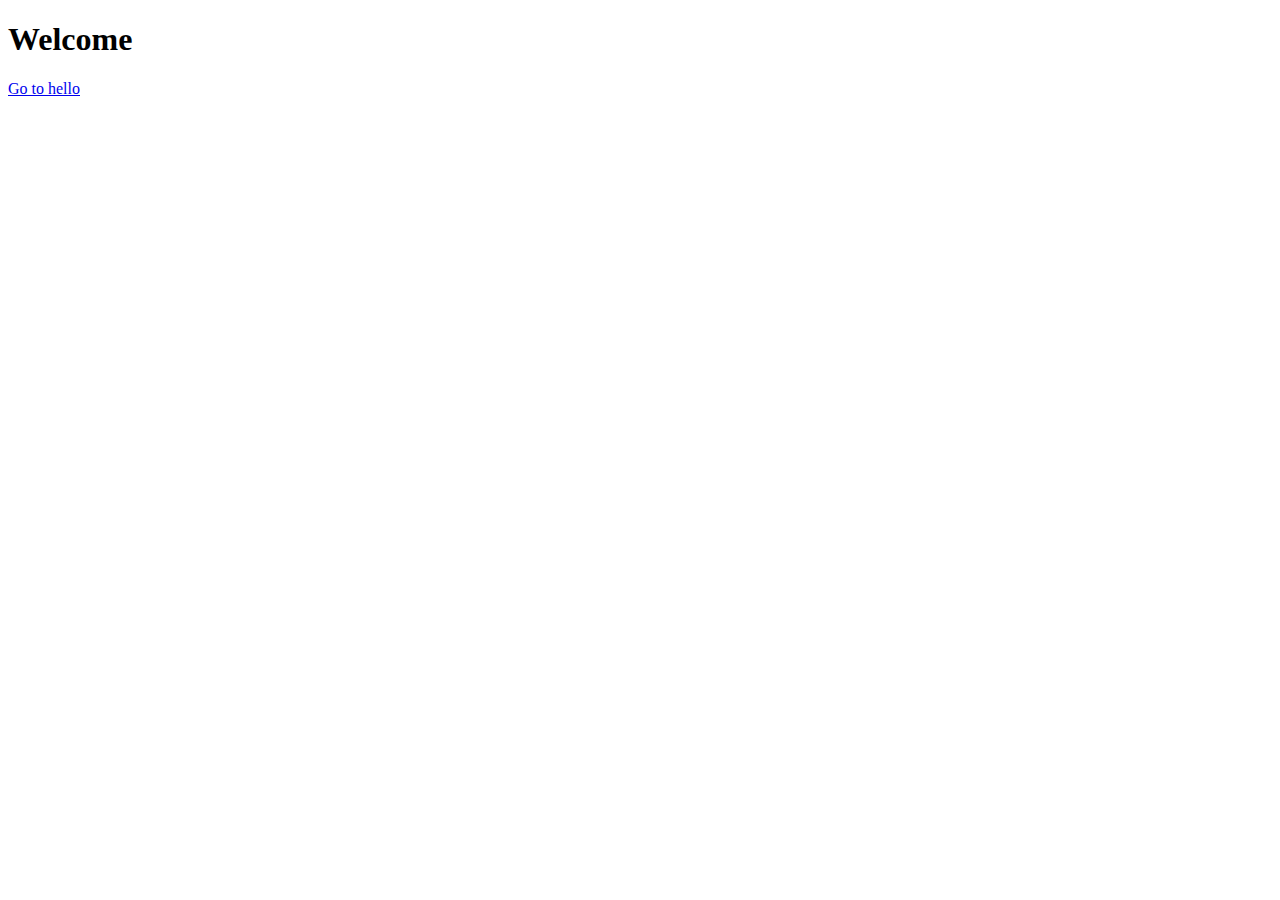
==== lib/src/main/webapp/index.html @ 7d152399 "initial setup with user stories" ====
<!DOCTYPE html>
<html>
<head>
    <meta charset="utf-8">
    <meta http-equiv="X-UA-Compatible" content="IE=edge">
    <meta name="viewport" content="width=device-width, initial-scale=1">
    <title>TaskManager: Login</title>
    <link href="https://cdn.jsdelivr.net/npm/bootstrap@5.0.0-beta3/dist/css/bootstrap.min.css" rel="stylesheet" integrity="sha384-eOJMYsd53ii+scO/bJGFsiCZc+5NDVN2yr8+0RDqr0Ql0h+rP48ckxlpbzKgwra6" crossorigin="anonymous">
    <link rel='stylesheet' type='text/css' media='screen' href='main.css'>
</head>
<body>
    <div class="container">
        <div class="row">
            <div class="col-sm">
                <h1>Welcome</h1>
                <a href="hello">Go to hello</a>
            </div>
        </div>
    </div>

    <!-- Latest compiled and minified JavaScript -->
    <script src="https://cdn.jsdelivr.net/npm/bootstrap@5.0.0-beta3/dist/js/bootstrap.bundle.min.js" integrity="sha384-JEW9xMcG8R+pH31jmWH6WWP0WintQrMb4s7ZOdauHnUtxwoG2vI5DkLtS3qm9Ekf" crossorigin="anonymous"></script>
    <script src='main.js'></script>
</body>
</html>
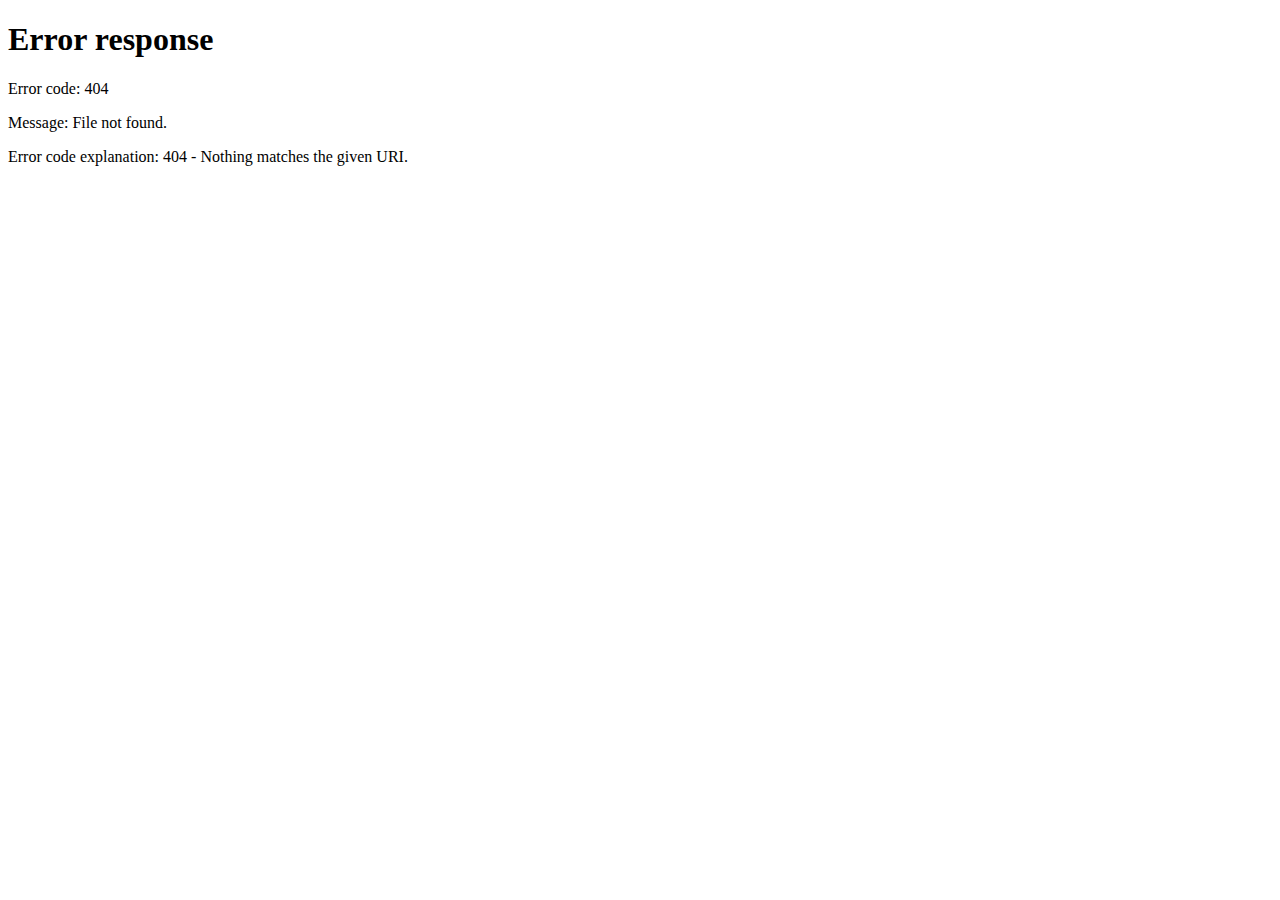
==== commit 2f001b99: "fixed up frontend added more API's and a manager homepage" ====
--- a/lib/src/main/webapp/index.html
+++ b/lib/src/main/webapp/index.html
@@ -3,18 +3,16 @@
 <head>
     <meta charset="utf-8">
     <meta http-equiv="X-UA-Compatible" content="IE=edge">
+    <meta http-equiv = "refresh" content = "0; url = login" />
     <meta name="viewport" content="width=device-width, initial-scale=1">
-    <title>TaskManager: Login</title>
+    <title>TaskManager: Landing Page</title>
     <link href="https://cdn.jsdelivr.net/npm/bootstrap@5.0.0-beta3/dist/css/bootstrap.min.css" rel="stylesheet" integrity="sha384-eOJMYsd53ii+scO/bJGFsiCZc+5NDVN2yr8+0RDqr0Ql0h+rP48ckxlpbzKgwra6" crossorigin="anonymous">
     <link rel='stylesheet' type='text/css' media='screen' href='main.css'>
 </head>
 <body>
     <div class="container">
-        <div class="row">
-            <div class="col-sm">
-                <h1>Welcome</h1>
-                <a href="hello">Go to hello</a>
-            </div>
+        <div role="main" class="pb-3">
+            
         </div>
     </div>
 
